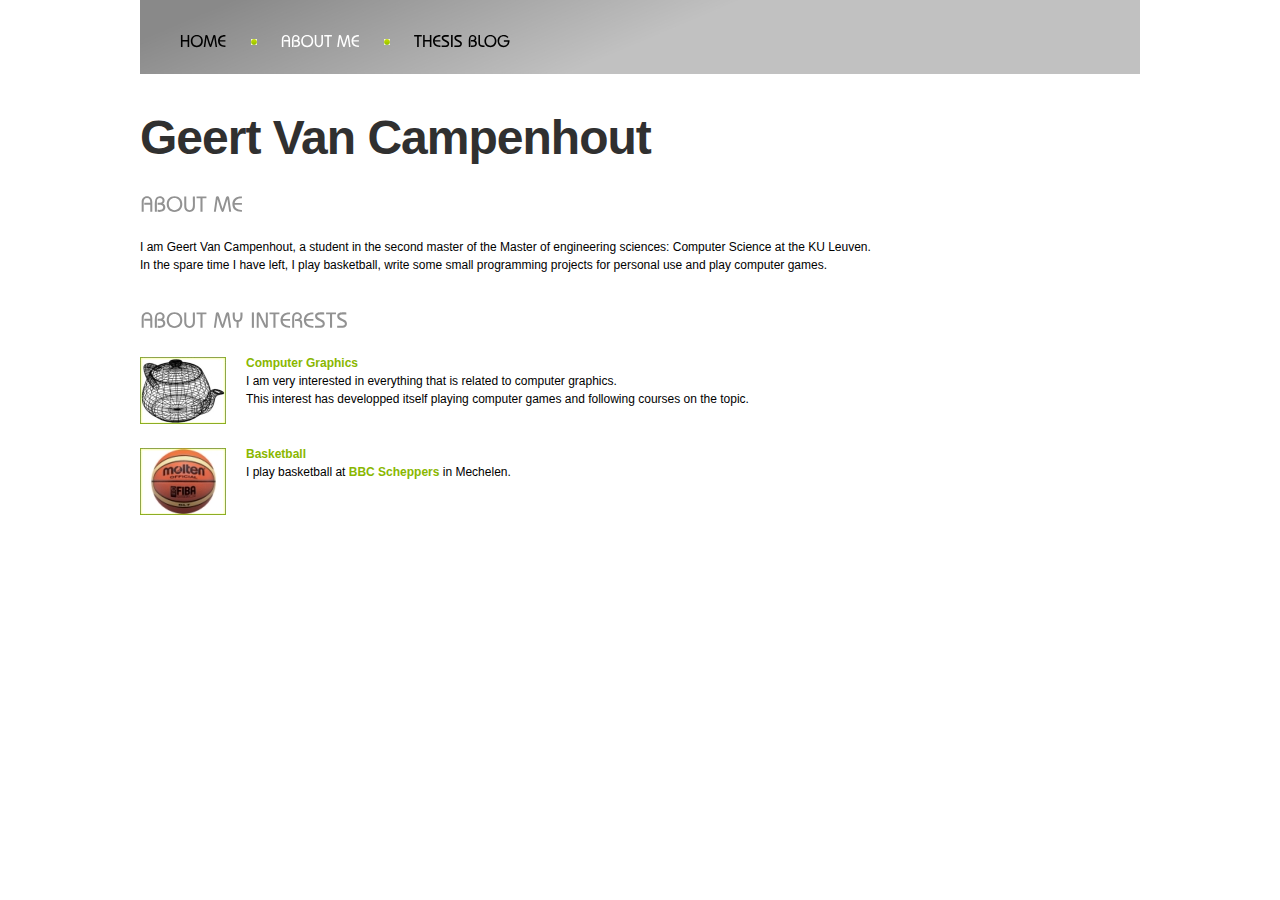
==== about-me.html @ 50d291cc "Own website test" ====
<!DOCTYPE html PUBLIC "-//W3C//DTD XHTML 1.0 Strict//EN" "http://www.w3.org/TR/xhtml1/DTD/xhtml1-strict.dtd">
<html xmlns="http://www.w3.org/1999/xhtml" xml:lang="en" lang="en">
<head>
<title>Geert Van Campenhout - Home Page</title>
<meta http-equiv="Content-Type" content="text/html; charset=utf-8" />
<meta name="description" content="Place your description here" />
<meta name="keywords" content="put, your, keyword, here" />
<meta name="author" content="Templates.com - website templates provider" />
<link href="style.css" rel="stylesheet" type="text/css" />
<script src="js/jquery-1.3.2.min.js" type="text/javascript"></script>
<script src="js/cufon-yui.js" type="text/javascript"></script>
<script src="js/cufon-replace.js" type="text/javascript"></script>
<script src="js/cufon-replace.js" type="text/javascript"></script>
<script src="js/Bauhaus_Md_BT_400.font.js" type="text/javascript"></script>

</head>
<body id="page1">
<div id="main">
	<div id="header">
		<ul class="site-nav">
			<li><a href="home.html">Home</a></li>
			<li><a href="about-me.html" class="act">About Me</a></li>
			<li><a href="http://globilluthesis.wordpress.com/">Thesis blog</a></li>
		</ul>
	</div>
  
	<header>
		<h1>Geert Van Campenhout</h1>
	</header>


  <div id="content">
    <div class="indent1">
      <div class="indent">
        <h2>About me</h2>
			<p>
				I am Geert Van Campenhout, a student in the second master of the Master of engineering sciences: Computer Science at the KU Leuven. </br>
				In the spare time I have left, I play basketball, write some small programming projects for personal use and play computer games.
			</p>
      </div>
	  <div class="indent">
		<h2>About my interests</h2>
			<ul class="list1">
				<li><img src="images/compGraph.jpg" alt="" /><a href="#">Computer Graphics</a><br />
					I am very interested in everything that is related to computer graphics. </br>
					This interest has developped itself playing computer games and following courses on the topic.</li>
				<li><img src="images/basketball.jpg" alt="" /><a href="#">Basketball</a><br />
					I play basketball at <a href="http://www.bbcscheppers.be">BBC Scheppers</a> in Mechelen.</li>
			</ul>
		</div>
    </div>
	<!--<div class="indent1">
		<p></p>
		<h2>Contact details</h2>
		<p>
		Twitter-id: <a href="https://twitter.com/vancampenhoutg">@vancampenhoutg</a> </br>
		E-mail address: </br>
		</p>
	</div>-->
  </div>
</body>
</html>
---- style.css ----
* { margin:0; padding:0;}
html, body { height:100%;}
html { min-width:1000px;}
body { background:#fff; font-family:Tahoma, Arial, helvetica, sans-serif; font-size:100%; line-height:1em; color:#000;}

input, textarea, select { font-family:Tahoma, Arial, helvetica, sans-serif; font-size:1em;}
object { vertical-align:top; outline:none;}
p { margin:0; padding:0;}


/*==================forms====================*/
input, select { vertical-align:middle; font-weight:normal;}
img {border:0; vertical-align:top; text-align:left;}

/*=====GLOBAL======*/
#main { width:1000px; margin:0 auto; position:relative;}
#header, #content, #footer { font-size:0.75em;}

.wrapper { width:100%; overflow:hidden;}
.container { width:100%; }
.zoom { overflow:hidden;}
.col-1, .col-2, .col-3 { float:left;}

.fleft { float:left;}
.fright { float:right;}
.clear { clear:both;}

.alignright { text-align:right;}
.aligncenter { text-align:center;}

p { margin-bottom:14px; line-height:1.5em;}

/*==================forms====================*/
#contacts-form { clear:right; width:100%; overflow:hidden; padding:15px 0 0 0;}
#contacts-form fieldset { border:none; float:left; }
#contacts-form .field { clear:both;}
#contacts-form label { float:left; width:97px; line-height:18px; padding-bottom:6px; font-weight:bold; color:#89b700;}
#contacts-form input { width:231px; padding:1px 0 1px 3px; border:1px solid #89b700; color:#70635b;}
#contacts-form textarea { width:567px; height:227px; padding:1px 0 1px 3px; border:1px solid #89b700; color:#70635b; margin-bottom:15px; overflow:auto;}


/*==================list====================*/
ul { list-style:none;}

.site-nav { position:absolute; left:16px; top:32px; overflow:hidden;}
.site-nav li { float:left; font-size:17px; line-height:1.2em; text-transform:uppercase; padding:0 30px; background:url(images/divider.gif) no-repeat left 7px; margin-left:-6px;}
.site-nav li a { text-decoration:none; color:#000000;}
.site-nav li a:hover,
.site-nav li a.act  { 
	color:#ffffff;
}

.list li { padding-left:62px; margin-bottom:20px; line-height:1.5em; min-height:49px; height:auto!important; height:49px; background:url(images/globe.jpg) no-repeat left top;}
.list li a { text-decoration:none; font-weight:bold;} 
.list li a:hover { text-decoration:underline;}

.list1 { margin-top:-21px;}
.list1 li { line-height:1.5em; width:100%; overflow:hidden; vertical-align:bottom; padding-top:21px;}
.list1 li img { float:left; margin:3px 20px 0 0;}
.list1 li a { text-decoration:none; font-weight:bold;} 
.list1 li a:hover { text-decoration:underline;}

.list2 { padding-bottom:15px; margin:0;}
.list2 li { font-weight:bold; padding-bottom:6px;}
.list2 li ul { padding:8px 0 0 12px; margin-bottom:-5px;}


/*==================other====================*/
.img-box1 { width:100%; overflow:hidden;}
.img-box1 img { float:left; margin:3px 20px 0 0;}


/*==================txt, links, lines, titles====================*/
a {color:#89b700; outline:none;}
a:hover{text-decoration:none;}

h2 { color:#929292; font-size:22px; line-height:1.2em; text-transform:uppercase; margin-bottom:20px;}
h3 { font-size:1em; color:#89b700; line-height:1.5em; margin-bottom:15px;}


/*header*/
#header {height:74px; background:url(images/header.jpg) no-repeat left top;}

/*content*/
/*#content { background:url(images/cont-bg.gif) no-repeat left top; min-height:566px; height:auto!important; height:566px;}*/
#content .indent { padding-bottom:20px;}
/*#content .indent1 { padding:30px 20px 98px 308px;}*/

/*footer*/
#footer { height:60px; margin-top:-60px; position:relative; color:#414141;}
#footer .indent { padding:0 59px 0 308px;}
#footer img { position:relative; top:-4px;}

/*==========================================*/

#content .inner_copy {border:0;color:#f00;float:left;width:50%!important;margin:-202px 0 0 0;overflow:hidden;line-height:0;padding:0;font-size:12px}

header {
  padding-top: 35px;
  padding-bottom: 25px;
}

header h1 {
  font-family: 'Chivo', 'Helvetica Neue', Helvetica, Arial, serif; font-weight: 900;
  letter-spacing: -1px;
  font-size: 48px;
  color: #303030;
  line-height: 1.2;
}

header h2 {
  letter-spacing: -1px;
  font-size: 24px;
  color: #aaa;
  font-weight: normal;
  line-height: 1.3;
}

footer {
  background: transparent url('../images/hr.png') 0 0 no-repeat;
  margin-top: 40px;
  padding-top: 20px;
  padding-bottom: 30px;
  font-size: 13px;
  color: #aaa;
}
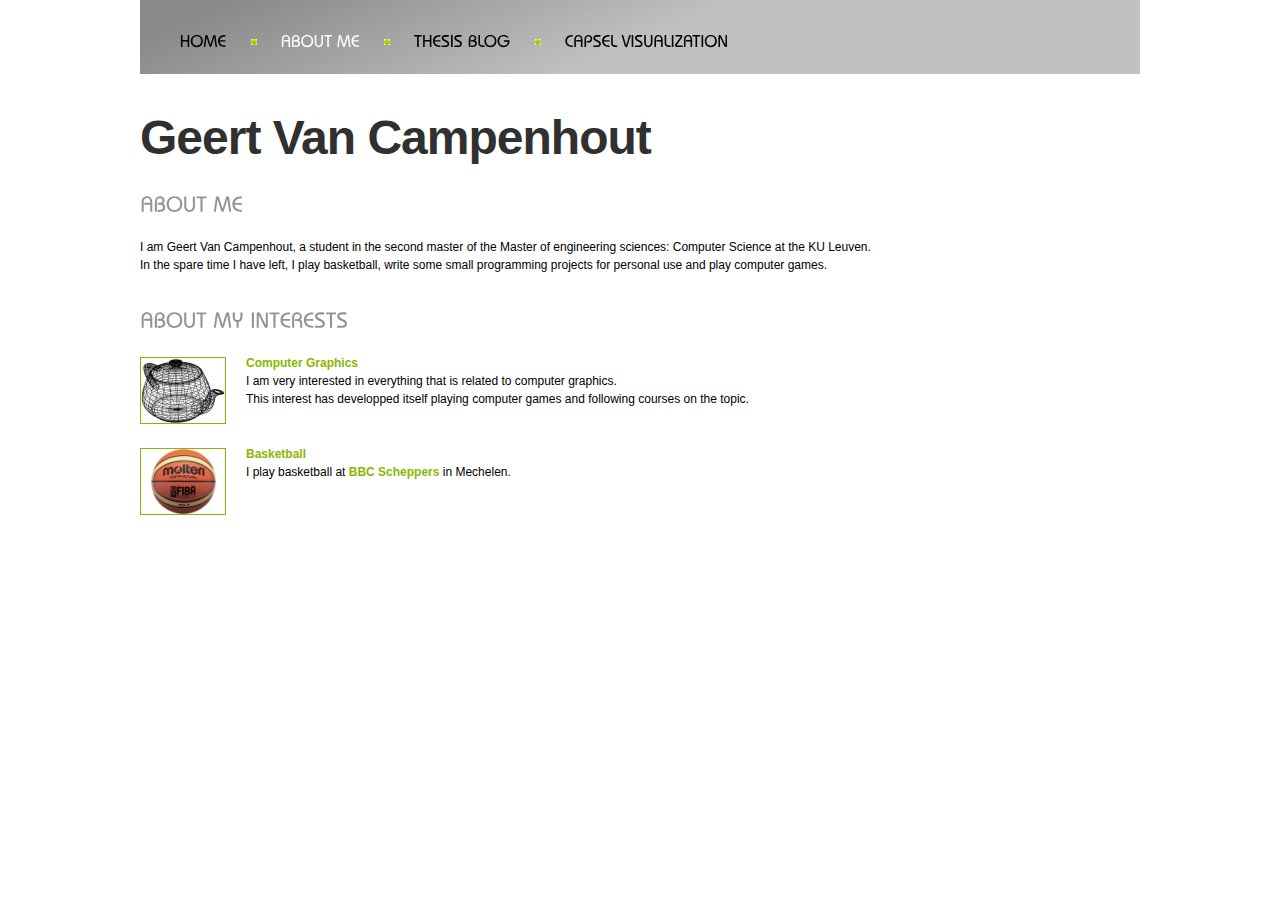
==== commit 22d7dff0: "about-me is terug en visualization is er" ====
--- a/about-me.html
+++ b/about-me.html
@@ -18,9 +18,10 @@
 <div id="main">
 	<div id="header">
 		<ul class="site-nav">
-			<li><a href="home.html">Home</a></li>
+			<li><a href="index.html">Home</a></li>
 			<li><a href="about-me.html" class="act">About Me</a></li>
 			<li><a href="http://globilluthesis.wordpress.com/">Thesis blog</a></li>
+			<li><a href="CapselVisualization/InteractiveVisualization.html">Capsel Visualization</a></li>
 		</ul>
 	</div>
   
--- a/style.css
+++ b/style.css
@@ -93,7 +93,7 @@
 
 /*==========================================*/
 
-#content .inner_copy {border:0;color:#f00;float:left;width:50%!important;margin:-202px 0 0 0;overflow:hidden;line-height:0;padding:0;font-size:12px}
+/*#content .inner_copy {border:0;color:#f00;float:left;width:50%!important;margin:-202px 0 0 0;overflow:hidden;line-height:0;padding:0;font-size:12px}*/
 
 header {
   padding-top: 35px;
